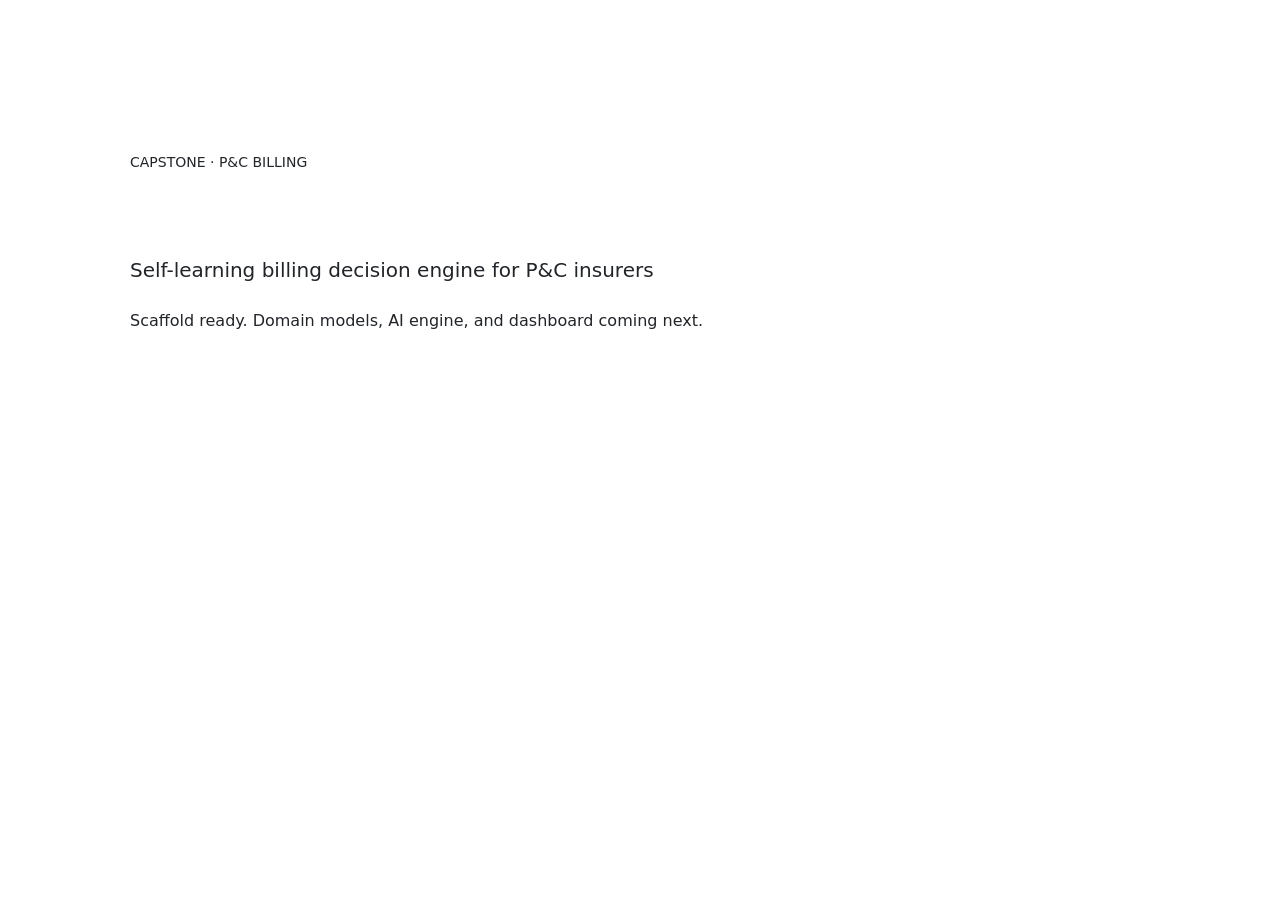
==== src/main/resources/templates/index.html @ 0d23113a "Scaffold Spring Boot 3 app with package layout and hybrid AI config. Establishes the single-jar foun" ====
<!DOCTYPE html>
<html lang="en" xmlns:th="http://www.thymeleaf.org">
<head>
    <meta charset="UTF-8"/>
    <meta name="viewport" content="width=device-width, initial-scale=1"/>
    <title th:text="${appName}">AI Billing Intelligence</title>
    <link href="https://cdn.jsdelivr.net/npm/bootstrap@5.3.3/dist/css/bootstrap.min.css" rel="stylesheet"/>
    <link th:href="@{/css/app.css}" rel="stylesheet"/>
</head>
<body class="app-body">
<nav class="navbar navbar-dark bg-navy px-3">
    <a class="navbar-brand fw-semibold" th:href="@{/}" th:text="${appName}">AI Billing Intelligence</a>
</nav>
<main class="container py-5">
    <div class="hero-panel p-5">
        <p class="text-teal text-uppercase small mb-2">Capstone · P&amp;C Billing</p>
        <h1 class="display-5 text-white mb-3" th:text="${appName}">AI Billing Intelligence</h1>
        <p class="lead text-muted-light mb-4" th:text="${tagline}">
            Self-learning billing decision engine for P&amp;C insurers
        </p>
        <p class="text-muted-light mb-0">Scaffold ready. Domain models, AI engine, and dashboard coming next.</p>
    </div>
</main>
<script src="https://cdn.jsdelivr.net/npm/bootstrap@5.3.3/dist/js/bootstrap.bundle.min.js"></script>
</body>
</html>
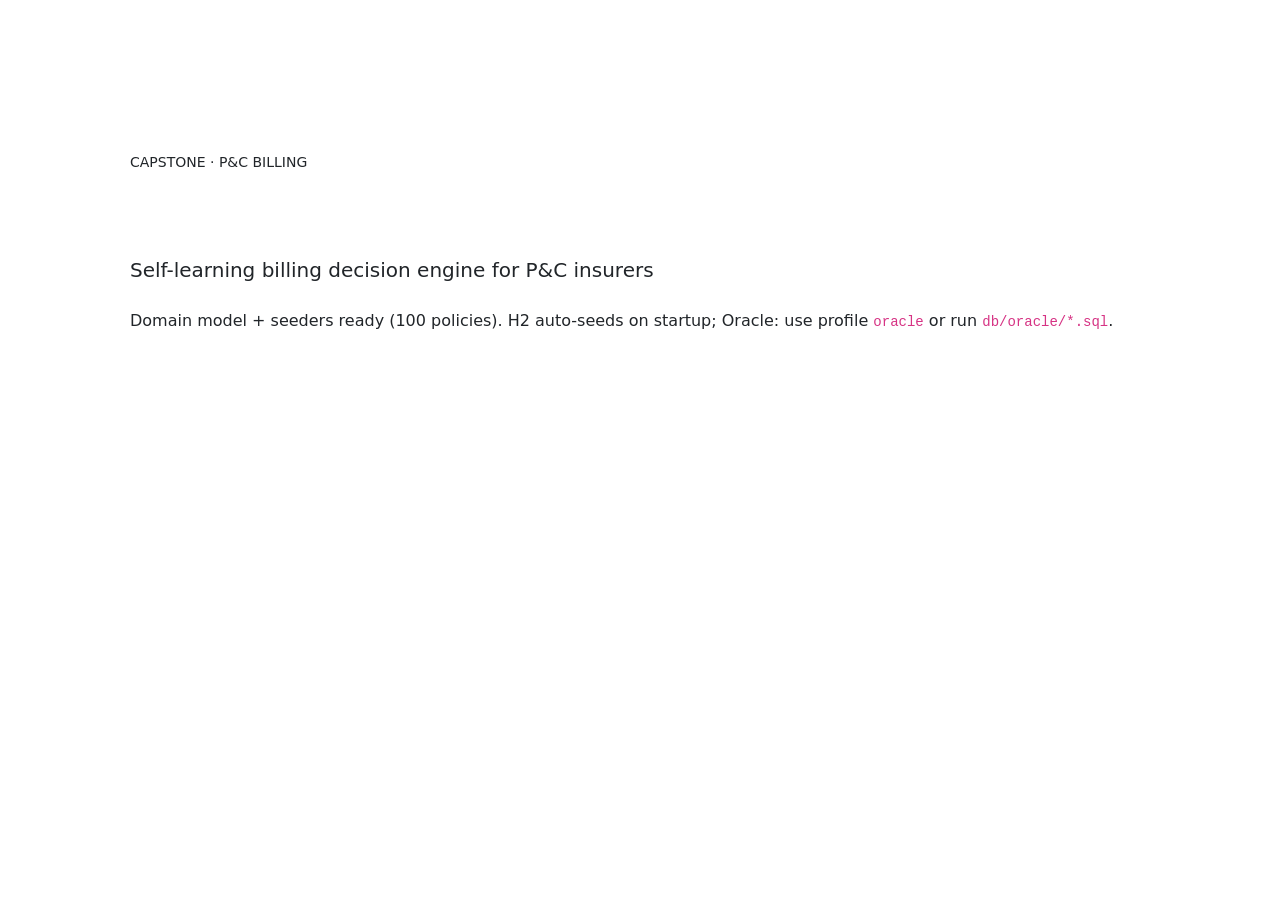
==== commit 22068ae8: "Initial repo, entities and data seeding." ====
--- a/src/main/resources/templates/index.html
+++ b/src/main/resources/templates/index.html
@@ -18,7 +18,10 @@
         <p class="lead text-muted-light mb-4" th:text="${tagline}">
             Self-learning billing decision engine for P&amp;C insurers
         </p>
-        <p class="text-muted-light mb-0">Scaffold ready. Domain models, AI engine, and dashboard coming next.</p>
+        <p class="text-muted-light mb-0">
+            Domain model + seeders ready (100 policies). H2 auto-seeds on startup;
+            Oracle: use profile <code>oracle</code> or run <code>db/oracle/*.sql</code>.
+        </p>
     </div>
 </main>
 <script src="https://cdn.jsdelivr.net/npm/bootstrap@5.3.3/dist/js/bootstrap.bundle.min.js"></script>
